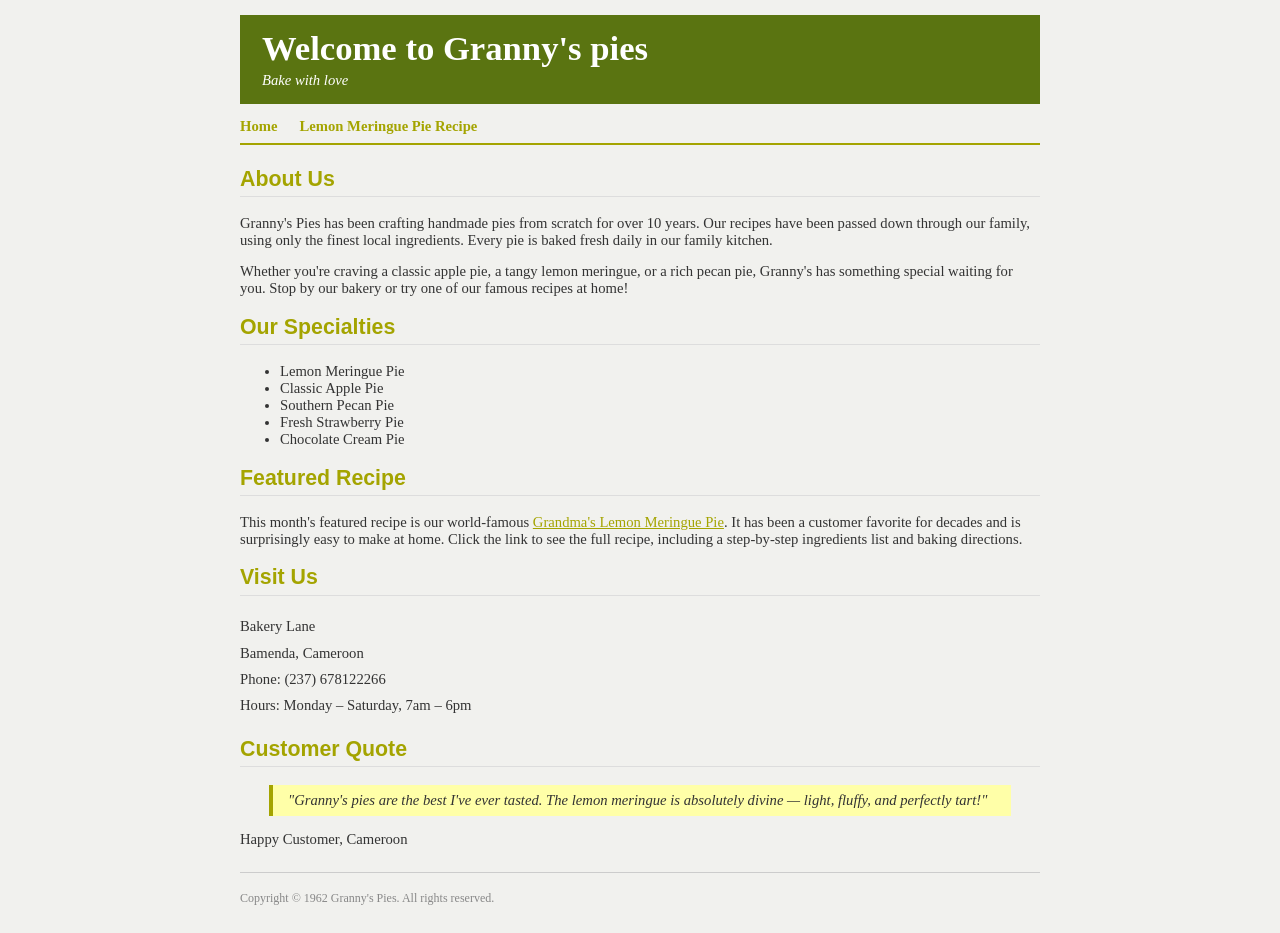
==== index.html @ 954fc07f "Add files via upload" ====
<!-- 
  Name: BEKECHE FINABELLA 
  Assignment:  Recipe website
  File: i.html
  Description: Lemon meringue home page for Granny's Pies.
  Extra features completed: #4 (wide headings), #5 (tight heading background) -->

<!DOCTYPE html>
<html lang="en">
<head>
    <meta charset="UTF-8">
    <meta name="viewport" content="width=device-width, initial-scale=1.0">
    <title>Granny's Pies</title>
    <link rel="stylesheet" href="index.css"/>
</head>
<body>
    <header>
        <h1>Welcome to Granny's pies    </h1>
        <p> <em>Bake with love </em></p>
    </header>
    <nav>
        <ul>
            <li><a href="index.html">Home</a></li>
            <li><a href="pie.html">Lemon Meringue Pie Recipe</a></li>
        </ul>
    </nav>
    <main>
        <section>
            <h2>About Us</h2>
             <p>
          Granny's Pies has been crafting handmade pies from scratch for over
          10 years. Our recipes have been passed down through our family,
          using only the finest local ingredients. Every pie is baked fresh
          daily in our family kitchen.
        </p>
        <p> Whether you're craving a classic apple pie, a tangy lemon meringue,
          or a rich pecan pie, Granny's has something special waiting for you.
          Stop by our bakery or try one of our famous recipes at home!
        </p>
        </section>
         <section>
        <h2>Our Specialties</h2>
        <ul>
          <li>Lemon Meringue Pie</li>
          <li>Classic Apple Pie</li>
          <li>Southern Pecan Pie</li>
          <li>Fresh Strawberry Pie</li>
          <li>Chocolate Cream Pie</li>
        </ul>
      </section>
       <section>
        <h2>Featured Recipe</h2>
        <p>
          This month's featured recipe is our world-famous
          <a href="pie.html">Grandma's Lemon Meringue Pie</a>.
          It has been a customer favorite for decades and is surprisingly
          easy to make at home. Click the link to see the full recipe,
          including a step-by-step ingredients list and baking directions.
        </p>
       </section>
       <section>
        <h2>Visit Us</h2>
        <address>
          Bakery Lane<br />
          Bamenda, Cameroon<br />
          Phone: (237) 678122266<br />
          Hours: Monday &ndash; Saturday, 7am &ndash; 6pm
        </address>
      </section>
      <section>
        <h2>Customer Quote</h2>
        <blockquote>
          "Granny's pies are the best I've ever tasted. The lemon meringue
          is absolutely divine &mdash; light, fluffy, and perfectly tart!"
        </blockquote>
        <p> Happy Customer, Cameroon</p>
      </section>
    </main>
</body>
<footer>
      <p>Copyright &copy; 1962 Granny's Pies. All rights reserved.</p>
    </footer>
</html>
---- index.css ----
/* 
  Name: BEKECHE FINABELLA 
  Assignment:  Recipe website
  File: index.css , To style the home page of the recipe website.
Extra features completed: 
#4 (wide headings - letter-spacing),
 #5 (tight heading background - display: inline)
*/

body {
  background-color: #f1f1ee;
  color: #333333;
  font-family: Georgia, Garamond, serif;
  font-size: 11pt;
  max-width: 800px;
  margin: 0 auto;
  padding: 1em 2em;
}

header {
  background-color: #5a7411;
  color: #ffffff;
  padding: 1em 1.5em;
  margin-bottom: 1em;
}

header h1 {
  margin: 0;
  font-size: 26pt;
}

header p {
  margin: 0.25em 0 0 0;
  font-style: italic;
}

nav ul {
  list-style: none;
  padding: 0;
  margin: 0 0 1.5em 0;
  display: flex;
  gap: 1.5em;
  border-bottom: 2px solid #a4a400;
  padding-bottom: 0.5em;
}

nav a {
  color: #a4a400;
  text-decoration: none;
  font-weight: bold;
}

nav a:hover {
  text-decoration: underline;
}

h2 {
  color: #a4a400;
  font-family: "Lucida Sans Unicode", Helvetica, Arial, sans-serif;
  font-size: 16pt;
  border-bottom: 1px solid #ddd;
  padding-bottom: 0.2em;
}

a {
  color: #a4a400;
}

blockquote {
  background-color: #ffffa8;
  border-left: 4px solid #a4a400;
  margin: 0.5em 2em;
  padding: 0.5em 1em;
  font-style: italic;
}

address {
  font-style: normal;
  line-height: 1.8;
}

footer {
  margin-top: 2em;
  border-top: 1px solid #ccc;
  padding-top: 0.5em;
  font-size: 9pt;
  color: #888888;
}
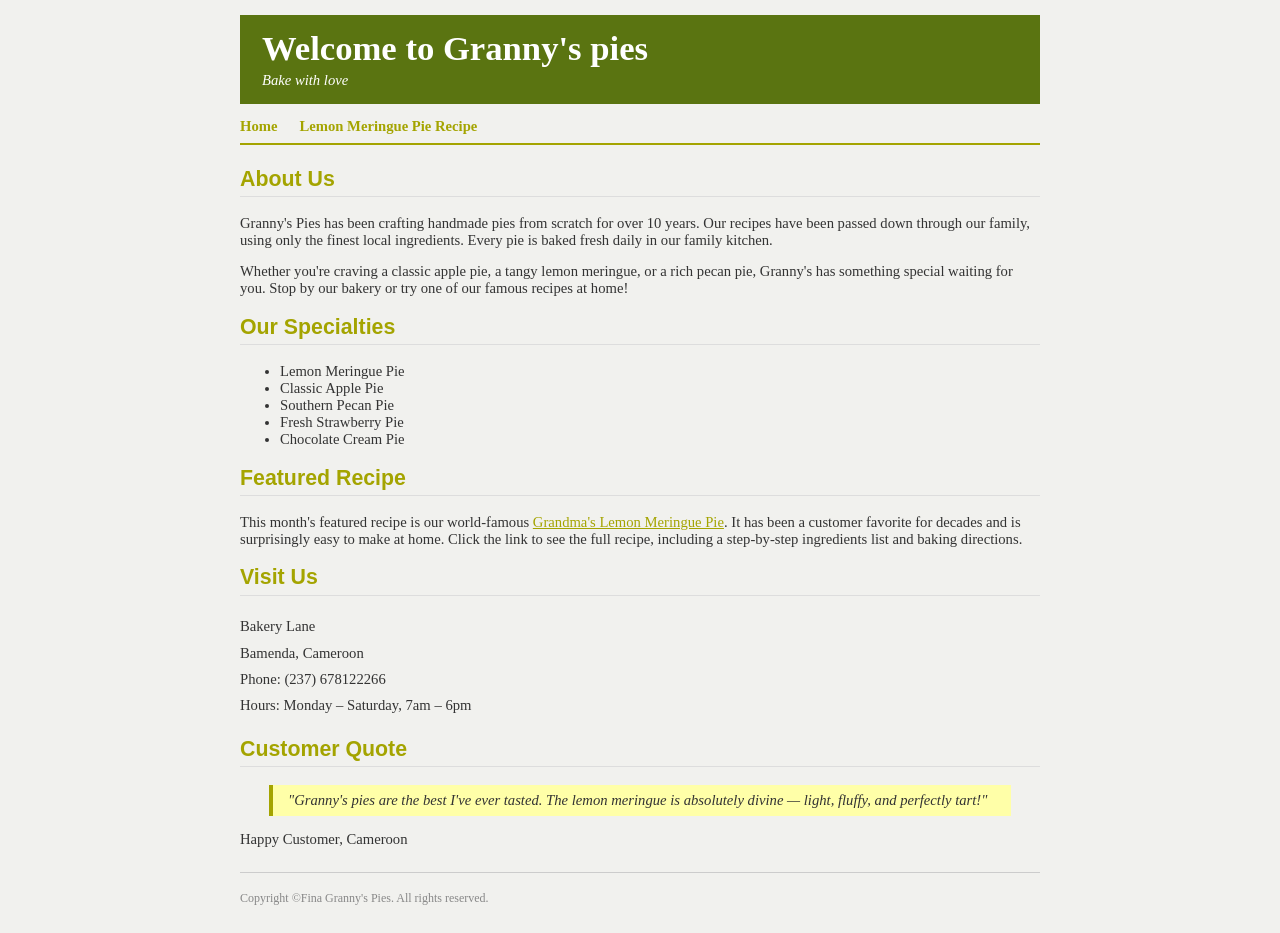
==== commit d2e00a53: "Restore and update index.html for recipe website" ====
--- a/index.html
+++ b/index.html
@@ -78,6 +78,6 @@
     </main>
 </body>
 <footer>
-      <p>Copyright &copy; 1962 Granny's Pies. All rights reserved.</p>
+      <p>Copyright &copy;Fina Granny's Pies. All rights reserved.</p>
     </footer>
-</html>+</html>
